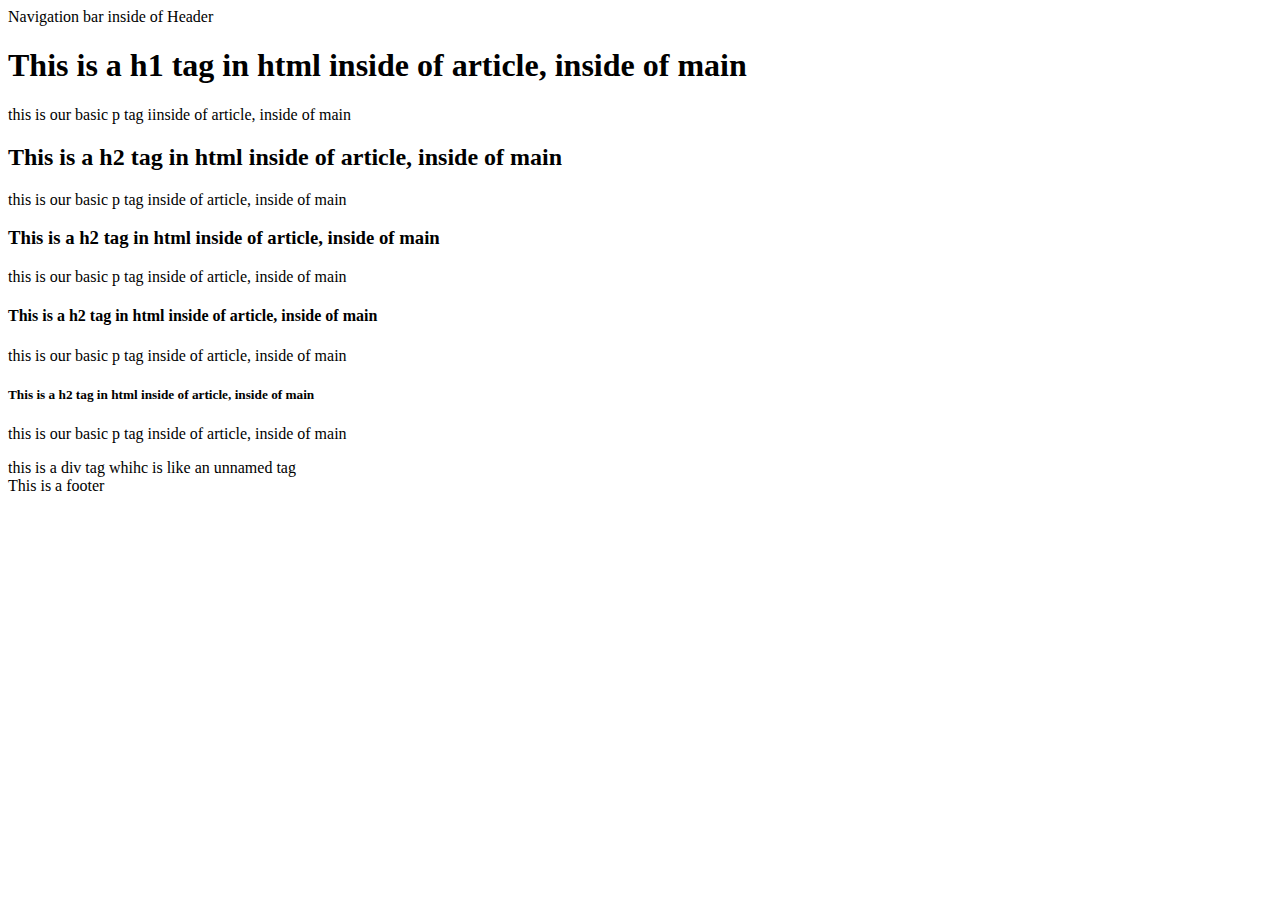
==== index.html @ ccad01b1 "uploading new html section file and updating notes" ====
<!DOCTYPE html>
<html>
<head>
    <title>Page 1</title>
    <link rel="stylesheet" href="basic.css">
    <script src="test.js"></script>
    <!--The script tag added to head will run JS automatically before page loads-->
</head>
<body>
    <header>
        <nav>Navigation bar inside of Header</nav>
    </header>
    <main>
        <article>
            <h1>This is a h1 tag in html inside of article, inside of main</h1>
            <p>this is our basic p tag iinside of article, inside of main</p>
            <h2>This is a h2 tag in html inside of article, inside of main</h2>
            <p>this is our basic p tag inside of article, inside of main</p>
            <h3>This is a h2 tag in html inside of article, inside of main</h3>
            <p>this is our basic p tag inside of article, inside of main</p>
            <h4>This is a h2 tag in html inside of article, inside of main</h4>
            <p>this is our basic p tag inside of article, inside of main</p>
            <h5>This is a h2 tag in html inside of article, inside of main</h5>
            <p>this is our basic p tag inside of article, inside of main</p>
            <script src="test2.js"></script>
            <!--When adding a script tag to the body the JS waits for page loads-->
        </article>
        <section>
            <div>this is a div tag whihc is like an unnamed tag</div>
        </section>
    </main>
    <footer>This is a footer</footer>
</body>
</html>
---- basic.css ----
div {
    border: 1cm;
}
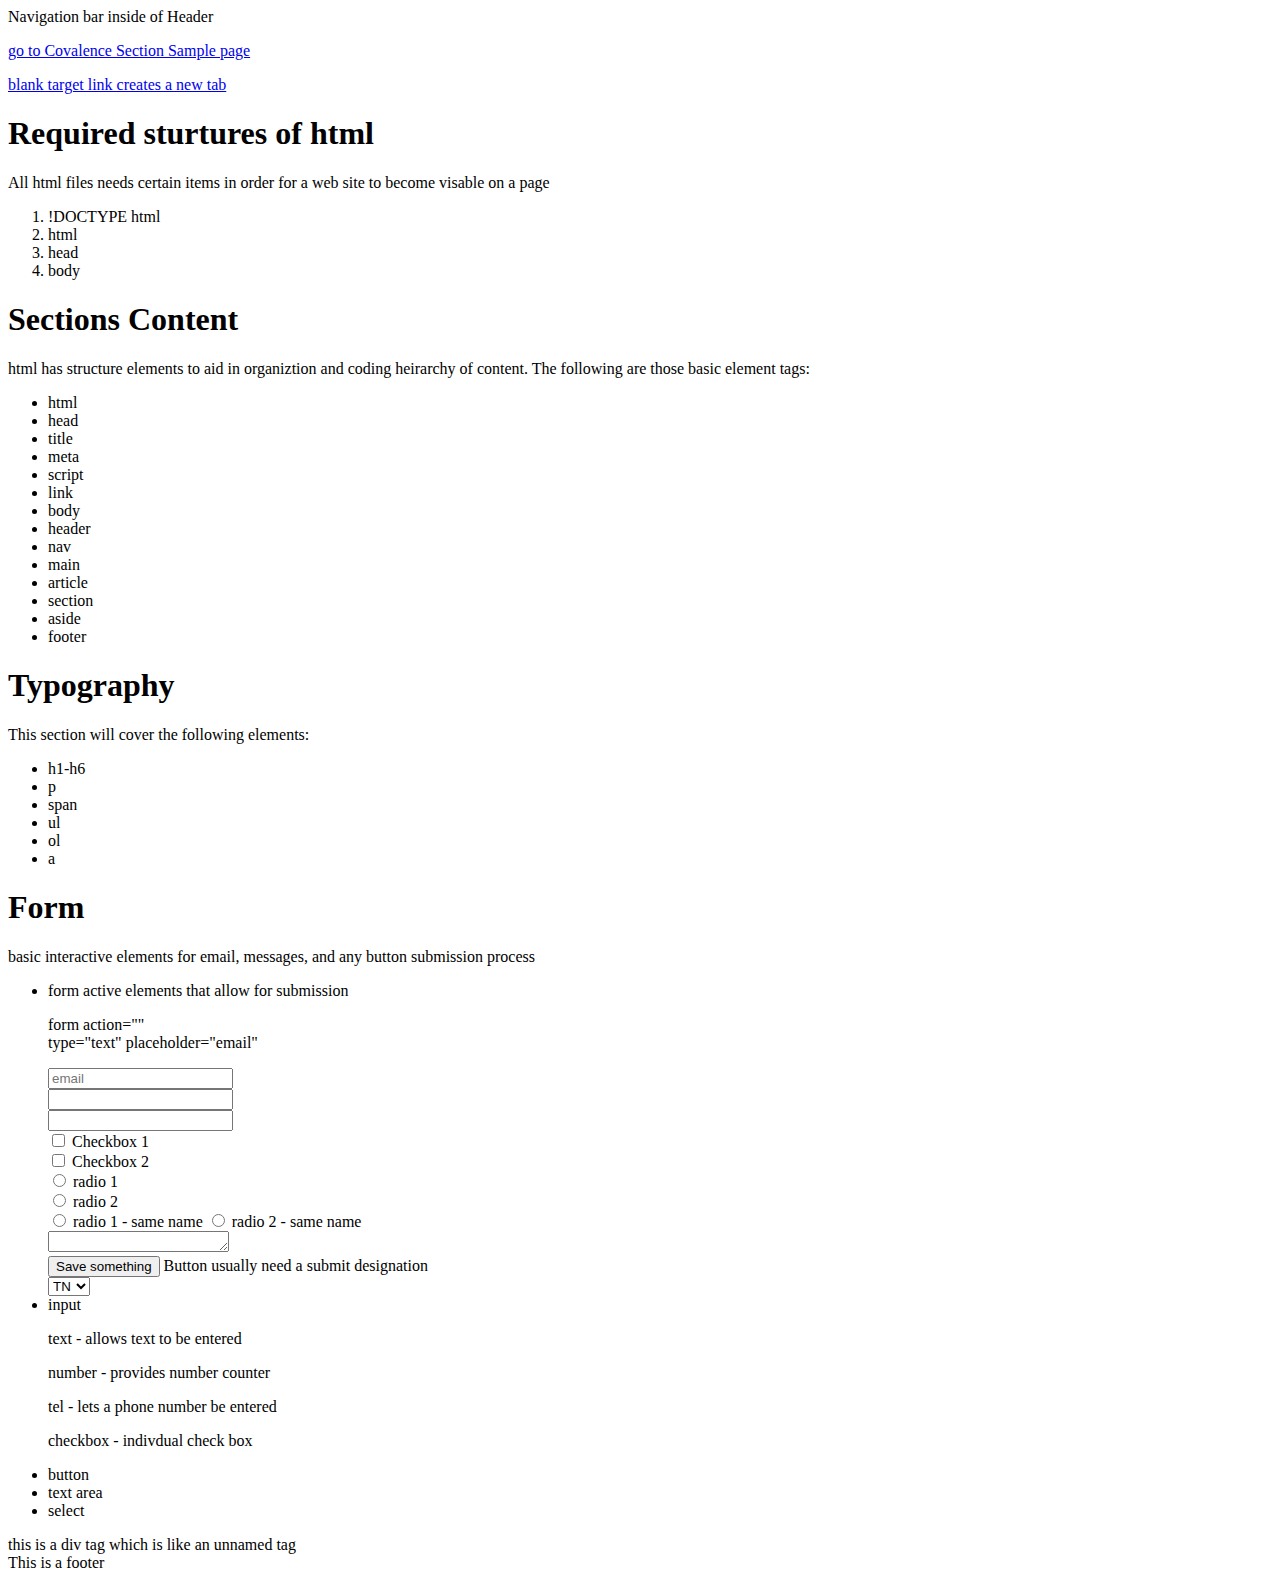
==== commit bf382cfc: "updating notes and practice files" ====
--- a/index.html
+++ b/index.html
@@ -9,24 +9,112 @@
 <body>
     <header>
         <nav>Navigation bar inside of Header</nav>
+        <p><a href="section sample.html">go to Covalence Section Sample page</a></p>
+        <p><a href="section sample.html" target="_blank" rel="noopener noreferrer">blank target link creates a new tab</a></p>
     </header>
     <main>
         <article>
-            <h1>This is a h1 tag in html inside of article, inside of main</h1>
-            <p>this is our basic p tag iinside of article, inside of main</p>
-            <h2>This is a h2 tag in html inside of article, inside of main</h2>
-            <p>this is our basic p tag inside of article, inside of main</p>
-            <h3>This is a h2 tag in html inside of article, inside of main</h3>
-            <p>this is our basic p tag inside of article, inside of main</p>
-            <h4>This is a h2 tag in html inside of article, inside of main</h4>
-            <p>this is our basic p tag inside of article, inside of main</p>
-            <h5>This is a h2 tag in html inside of article, inside of main</h5>
-            <p>this is our basic p tag inside of article, inside of main</p>
-            <script src="test2.js"></script>
+            <h1>Required sturtures of html</h1>
+            <p>All html files needs certain items in order for a web site to become visable on a page</p>
+                <ol>
+                    <li>!DOCTYPE html</li>
+                    <li>html</li>
+                    <li>head</li>
+                    <li>body</li>
+                </ol>
+        </article>
+        <article>
+            <h1>Sections Content</h1>
+            <p>html has structure elements to aid in organiztion and coding heirarchy of content. The following are those basic element tags:</p>
+            <ul>
+                <li>html</li>
+                <li>head</li>
+                <li>title</li>
+                <li>meta</li>
+                <li>script</li>
+                <li>link</li>
+                <li>body</li>
+                <li>header</li>
+                <li>nav</li>
+                <li>main</li>
+                <li>article</li>
+                <li>section</li>
+                <li>aside</li>
+                <li>footer</li>
+            </ul>
+            
             <!--When adding a script tag to the body the JS waits for page loads-->
         </article>
+        <article>
+            <h1>Typography</h1>
+            <p>This section will cover the following elements:</p>
+            <ul>
+                <li>h1-h6</li>
+                <li>p</li>
+                <li>span</li>
+                <li>ul</li>
+                <li>ol</li>
+                <li>a</li>
+            </ul>
+        </article>
+        <article>
+            <h1>Form</h1>
+            <p>basic interactive elements for email, messages, and any button submission process</p>
+            <ul>
+                <li>form active elements that allow for submission</li>
+                <p>form action="" <br> type="text" placeholder="email"</p>
+                    <form action="">
+                        <input type="text" type="email" placeholder="email">
+                    </form>
+                    <form action="">
+                        <input type="number">
+                    </form>
+                    <form action="">
+                        <input type="tel">
+                    </form>
+                    <form action="">
+                        <input type="checkbox" name="checkbox1"> Checkbox 1
+                    </form>
+                    <form action="">
+                        <input type="checkbox" name="checkbox1"> Checkbox 2
+                    </form>
+                    <form action="">
+                        <input type="radio" name="radio1" > radio 1
+                    </form>
+                    <form action="">
+                        <input type="radio" name="radio1" > radio 2
+                    </form>
+                    <form action="">
+                        <input type="radio" name="radio1" > radio 1 - same name
+                        <input type="radio" name="radio1" > radio 2 - same name
+                    </form>
+                    <form action="">
+                        <textarea name="message" id="" cols="20" rows="1"></textarea>
+                    </form>
+                    <form action="">
+                        <button type="submit">Save something</button> Button usually need a submit designation
+                    </form>
+                    <form action="">
+                        <select name="states" id="">
+                            <option value="1">TN</option>
+                            <option value="2">GA</option>
+                            <option value="3">TX</option>
+                            <option value="4">NC</option>
+                        </select>
+                    </form>
+                <li>input</li>
+                    <p>text - allows text to be entered</p>
+                    <p>number - provides number counter</p>
+                    <p>tel - lets a phone number be entered</p>
+                    <p>checkbox - indivdual check box</p>
+                    <p></p>
+                <li>button</li>
+                <li>text area</li>
+                <li>select</li>
+            </ul>
+        </article>
         <section>
-            <div>this is a div tag whihc is like an unnamed tag</div>
+            <div>this is a div tag which is like an unnamed tag</div>
         </section>
     </main>
     <footer>This is a footer</footer>
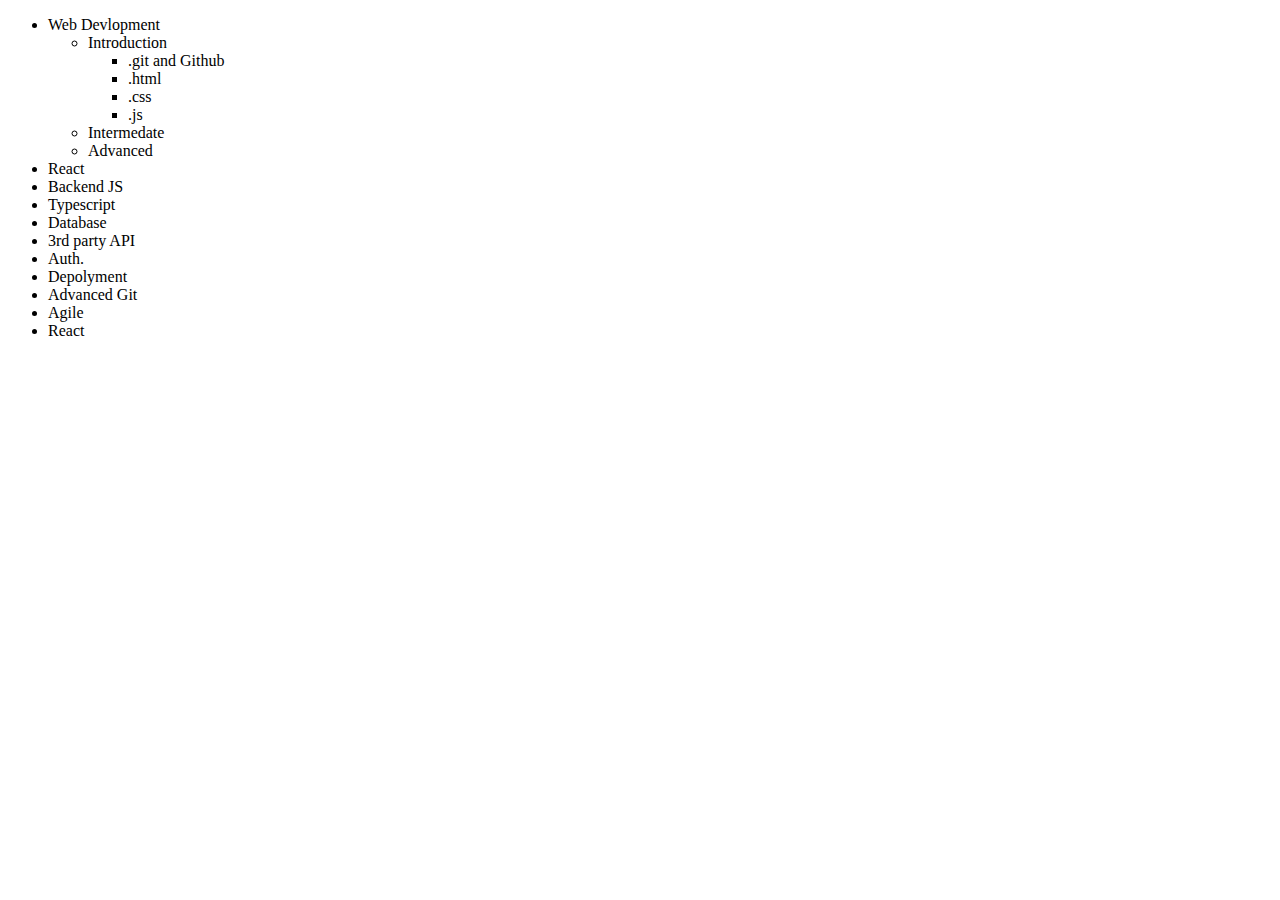
==== commit 2dab18d0: "adding notes and trying git reset HEAD~XX" ====
--- a/index.html
+++ b/index.html
@@ -1,122 +1,48 @@
 <!DOCTYPE html>
-<html>
+<html lang="en">
+
 <head>
-    <title>Page 1</title>
+    <meta charset="UTF-8">
+    <meta http-equiv="X-UA-Compatible" content="IE=edge">
+    <meta name="viewport" content="width=device-width, initial-scale=1.0">
+    <title>Blake Sizemore - Web Dev.</title>
     <link rel="stylesheet" href="basic.css">
-    <script src="test.js"></script>
-    <!--The script tag added to head will run JS automatically before page loads-->
 </head>
+
 <body>
-    <header>
-        <nav>Navigation bar inside of Header</nav>
-        <p><a href="section sample.html">go to Covalence Section Sample page</a></p>
-        <p><a href="section sample.html" target="_blank" rel="noopener noreferrer">blank target link creates a new tab</a></p>
-    </header>
-    <main>
-        <article>
-            <h1>Required sturtures of html</h1>
-            <p>All html files needs certain items in order for a web site to become visable on a page</p>
-                <ol>
-                    <li>!DOCTYPE html</li>
-                    <li>html</li>
-                    <li>head</li>
-                    <li>body</li>
-                </ol>
-        </article>
-        <article>
-            <h1>Sections Content</h1>
-            <p>html has structure elements to aid in organiztion and coding heirarchy of content. The following are those basic element tags:</p>
+    <div class="header">
+        <nav>
             <ul>
-                <li>html</li>
-                <li>head</li>
-                <li>title</li>
-                <li>meta</li>
-                <li>script</li>
-                <li>link</li>
-                <li>body</li>
-                <li>header</li>
-                <li>nav</li>
-                <li>main</li>
-                <li>article</li>
-                <li>section</li>
-                <li>aside</li>
-                <li>footer</li>
+                <li>Web Devlopment</li>
+                    <ul>
+                        <li>Introduction</li>
+                            <ul>
+                                <li>.git and Github</li>
+                                <li>.html</li>
+                                <li>.css</li>
+                                <li>.js</li>
+                            </ul>
+                        <li>Intermedate</li>
+                        <li>Advanced</li>
+                    </ul>
+                <li>React</li>
+                <li>Backend JS</li>
+                <li>Typescript</li>
+                <li>Database</li>
+                <li>3rd party API</li>
+                <li>Auth.</li>
+                <li>Depolyment</li>
+                <li>Advanced Git</li>
+                <li>Agile</li>
+                <li>React</li>
             </ul>
-            
-            <!--When adding a script tag to the body the JS waits for page loads-->
-        </article>
-        <article>
-            <h1>Typography</h1>
-            <p>This section will cover the following elements:</p>
-            <ul>
-                <li>h1-h6</li>
-                <li>p</li>
-                <li>span</li>
-                <li>ul</li>
-                <li>ol</li>
-                <li>a</li>
-            </ul>
-        </article>
-        <article>
-            <h1>Form</h1>
-            <p>basic interactive elements for email, messages, and any button submission process</p>
-            <ul>
-                <li>form active elements that allow for submission</li>
-                <p>form action="" <br> type="text" placeholder="email"</p>
-                    <form action="">
-                        <input type="text" type="email" placeholder="email">
-                    </form>
-                    <form action="">
-                        <input type="number">
-                    </form>
-                    <form action="">
-                        <input type="tel">
-                    </form>
-                    <form action="">
-                        <input type="checkbox" name="checkbox1"> Checkbox 1
-                    </form>
-                    <form action="">
-                        <input type="checkbox" name="checkbox1"> Checkbox 2
-                    </form>
-                    <form action="">
-                        <input type="radio" name="radio1" > radio 1
-                    </form>
-                    <form action="">
-                        <input type="radio" name="radio1" > radio 2
-                    </form>
-                    <form action="">
-                        <input type="radio" name="radio1" > radio 1 - same name
-                        <input type="radio" name="radio1" > radio 2 - same name
-                    </form>
-                    <form action="">
-                        <textarea name="message" id="" cols="20" rows="1"></textarea>
-                    </form>
-                    <form action="">
-                        <button type="submit">Save something</button> Button usually need a submit designation
-                    </form>
-                    <form action="">
-                        <select name="states" id="">
-                            <option value="1">TN</option>
-                            <option value="2">GA</option>
-                            <option value="3">TX</option>
-                            <option value="4">NC</option>
-                        </select>
-                    </form>
-                <li>input</li>
-                    <p>text - allows text to be entered</p>
-                    <p>number - provides number counter</p>
-                    <p>tel - lets a phone number be entered</p>
-                    <p>checkbox - indivdual check box</p>
-                    <p></p>
-                <li>button</li>
-                <li>text area</li>
-                <li>select</li>
-            </ul>
-        </article>
-        <section>
-            <div>this is a div tag which is like an unnamed tag</div>
-        </section>
-    </main>
-    <footer>This is a footer</footer>
+        </nav>
+    </div>
+    <div class="main">
+
+    </div>
+    <div class="footer"></div>
+    <script src="app.js"></script>
 </body>
+
 </html>--- a/basic.css
+++ b/basic.css
@@ -0,0 +1,56 @@
+h1 {
+ font-size: 2em;
+}
+
+h2 {
+ font-size: 1.5em;
+}
+
+h3 {
+ font-size: 1.3em;
+}
+
+h4 {
+ font-size: 1em;
+}
+ 
+h5 {
+ font-size: 0.8em;
+}
+
+h6 {
+ font-size: 0.7em;
+}
+
+.text-center  {
+    text-align: center;
+  }
+
+.text-red{
+    color: red;
+}
+
+#submitButtonRed {
+    background-color: red;
+}
+
+[for="email"] {
+    font-weight: bold;
+}
+
+section {
+border: dashed;
+padding: 10px;
+margin: 25px;
+}
+
+header{
+border: solid;
+padding: 10px;
+margin: 25px;
+}
+/* comment in CSS */
+/* 
+margin: 0; = m0
+padding:  */
+ 